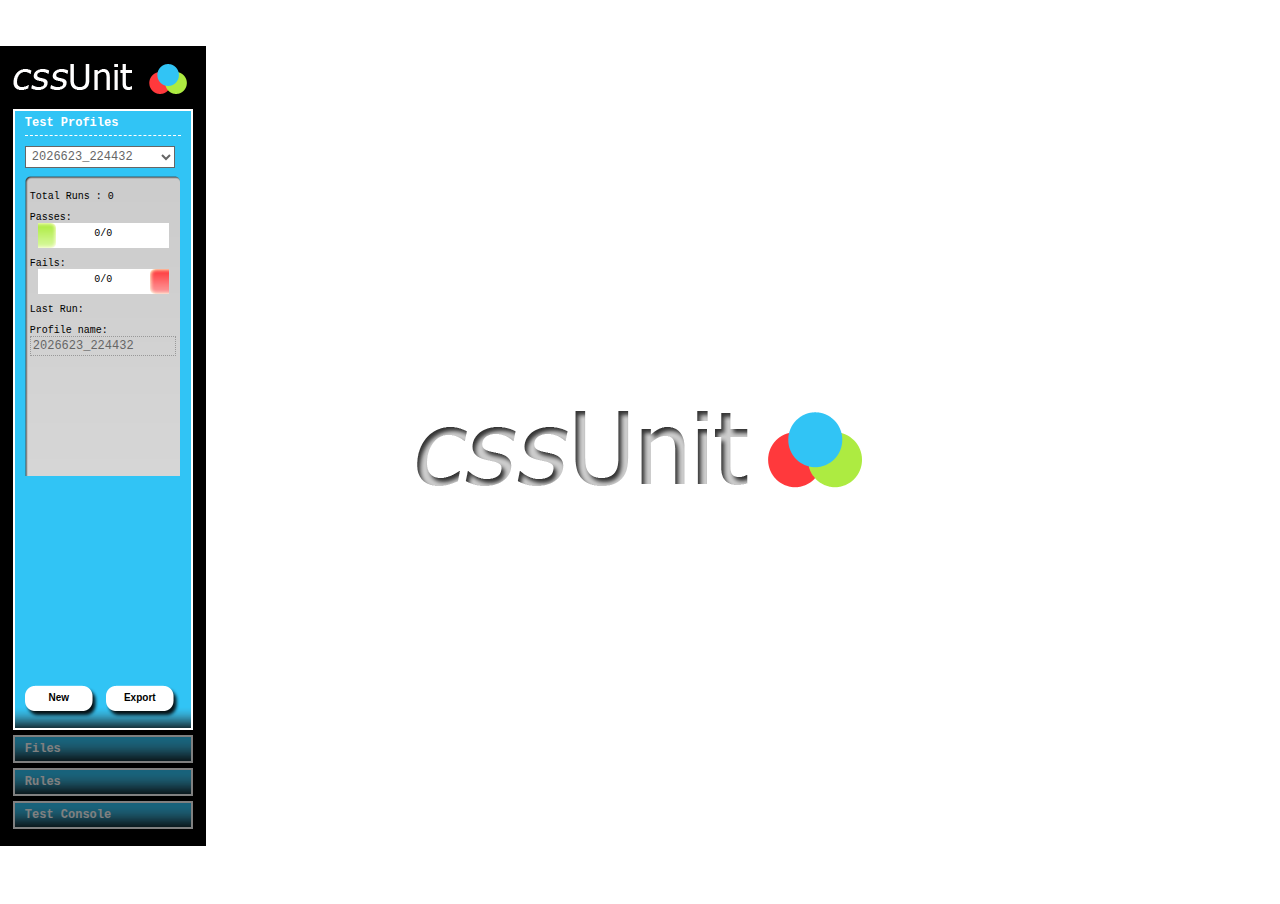
==== source/cssUnit.html @ e0a78c2e "initial upload" ====
<!DOCTYPE html PUBLIC "-//W3C//DTD XHTML 1.1//EN" "http://www.w3.org/TR/xhtml11/DTD/xhtml11.dtd"> 
	
<html xmlns="http://www.w3.org/1999/xhtml" xml:lang="en" lang="en">
<head>
	<title>CSSUnit - CSS unit tester</title>
    <link rel="shortcut icon" href="../resources/images/cssUnit/favicon.ico" >
	<link rel="stylesheet" href="../resources/css/cssUnit.css" type="text/css"/>
	<script type="text/javascript" src="../resources/js/jquery-1.3.2.min.js"></script>
    <script type="text/javascript" src="../resources/js/jquery.curCSS.bug.js"></script>
    <script type="text/javascript" src="../resources/js/jquery.rich-array-min.js"></script>
	<script type="text/javascript" src="../resources/js/jquery.easing.1.3.js"></script>
	<script type="text/javascript" src="../resources/js/jquery.delay.js"></script>
	<script type="text/javascript" src="../resources/js/jquery.identify.js"></script>
	<script type="text/javascript" src="../resources/js/jquery.color.js"></script>
    <script type="text/javascript" src="../resources/js/jquery.cookie.js"></script>
    <script type="text/javascript" src="../resources/js/jquery.json-1.2.min.js"></script>
    <script type="text/javascript" src="../resources/js/jquery.hoverScroller.js"></script>
    <script type="text/javascript" src="../resources/js/jquery.animateBgPos.js"></script>
	<script type="text/javascript" src="../resources/js/cssUnit.namespace.js"></script>
	<script type="text/javascript" src="../resources/js/cssUnit.fileManager.js"></script>
	<script type="text/javascript" src="../resources/js/cssUnit.selectors.js"></script>
	<script type="text/javascript" src="../resources/js/cssUnit.testData.js"></script>
	<script type="text/javascript" src="../resources/js/cssUnit.testRunner.js"></script>
	<script type="text/javascript" src="../resources/js/cssUnit.testProfiles.js"></script>
    <script  type="text/javascript">
		$(document).ready(function() {
			cssUnit.mainPanel();
            $(".hoverScroller").hoverScroller();
		});
	</script>
</head>

<body>
	<iframe src ="cssUnit_blank.html" width="100%" height="100%" id="testEnvironment">
		<p>Your browser does not support iframes so cssUnit will not work.</p>
	</iframe>
	<div id="cssUnit">
		<h2><img src="../resources/images/cssUnit/logo.png" /></h2>
		<ul class="mainOptions">
		    <li id="testProfiles">
				<h3>Test Profiles</h3>
				<div class="content">
				    <fieldset class="loaded">
				        <label for="testSet">Current loaded: </label>
                        <select id="testSet"></select>
				    </fieldset>
                    <div class="info hoverScroller">
                            <div class="results">Total Runs : <span id="totalRuns"></span></div>
                            <div id="passes" class="results">
                                <span>Passes:</span>
                                <span class="bar">0/0</span>
                            </div>
                            <div id="fails" class="results">
                                <span>Fails:</span>
                                <span class="bar">0/0</span>
                            </div>
                            <div class="results">Last Run: <span id="lastRun"></span></div>
                        <form class="rename">
                            <fieldset>
    				            <label for="testSetName">Profile name: </label>
                                <input type="text" id="testSetName" />
    				        </fieldset>
                        </form>
                    </div>
                    <fieldset class="lowerControls">
				        <button type="submit" id="newTestSet" class="left"><span>New</span></button>
				        <button type="submit" class="right"><span>Export<span></button>
				    </fieldset>
				</div>
			</li>
			<li>
				<h3>Files</h3>
				<div class="content">
				<form id="addFiles">
				    <input type="text" id="newFile" value="enter filename" />
				</form>
                <div id="existingFiles" class="hoverScroller"></div>
				</div>
			</li>
			<li>
				<h3>Rules</h3>
				<div class="content">
					<form id="addRules">
						<label>Add</label><input type="text" id="newRule" value="enter rule"/>
					</form>
					<div id="existingRules" class="hoverScroller">
					</div>
				</div>	
			</li>
			<li id="console">
				<h3>Test Console</h3>
				<div class="content">
					<ul id="testConsole" class="info hoverScroller"></ul>
                    <fieldset class="lowerControls">
    					<button id="runTests" class="right">Run tests</button>
                    </fieldset>
				</div>
			</li>
		</ul>
	</div>
</body>
</html>
---- resources/css/cssUnit.css ----
html, body, div, span, applet, object, iframe,
h1, h2, h3, h4, h5, h6, p, blockquote, pre,
a, abbr, acronym, address, big, cite, code,
del, dfn, em, font, img, ins, kbd, q, s, samp,
small, strike, strong, sub, sup, tt, var,
b, u, i, center,
dl, dt, dd, ol, ul, li,
fieldset, form, label, legend,
table, caption, tbody, tfoot, thead, tr, th, td  {
	
	background: transparent;
	border: 0;
	font-size: 100%;
	margin: 0;
	outline: 0;
	padding: 0;
	vertical-align: baseline;
	
}

		
html, body {
	
	height: 100%;
	width: 100%;
	
}

body {
	 overflow:hidden; 
}

		
ol, ul  {
	
	list-style: none;
	
}

		
#cssUnit {
	
	background-color: #000;
	border: 1px solid #fff;
	border-left: 0;
	height: 86%;
	-moz-border-radius: 0 10px 10px 0;
	padding: 1%;
	position: absolute;
	left: 0;
	top: 5%;
	width: 180px;
	
}

		
#cssUnit h2 {
	
	background: url(../images/cssUnit/icon_logo_static.png) no-repeat center right;
	margin-bottom: 10px;
	padding: 5px 0;
	
}

#cssUnit h2.testing {
	background: url(../images/cssUnit/icon_logo_anim.gif) no-repeat center right;
}

		
#cssUnit h2 img {
	
	height: 26px;
	width: 119px;
	
}

		
#cssUnit .mainOptions li {
	
	background: #31c4f5 url(../images/cssUnit/bg_mainOptions.png) repeat-x bottom left;
	border: 2px solid #fff;
	font-family: monospace;
	margin-bottom: 5px;
	-moz-border-radius: 10px;
	opacity: 0.5;
	padding: 5px 10px 0 10px;
	position: relative;
}

		
#cssUnit .mainOptions li h3 {
	
	color: #fff;
	cursor: pointer;
	font-size: 12px;
	font-weight: bold;
	padding-bottom: 5px;
	
}

		
#cssUnit .mainOptions li .content {
	
	border-top: 1px dashed #fff;
	display: none;
	height: 0px;
	overflow: hidden;
    position: relative;
	
}

		
#cssUnit input,
#cssUnit select {
	
	background: #fff;
	border: 1px solid #666;
	color: #666;
	font-family: monospace;
	font-size: 12px;
	margin-top: 10px;
	padding: 2px;
	width: 150px;
	
}

#cssUnit label {
	display: none;
}

		
#existingRules,
#existingFiles {
	
	overflow: hidden;
    position: absolute;
    bottom: 30px;
    top: 40px;
    width: 154px;
	
}

		
#existingRules .selectorRules,
#existingFiles .fileName {
	
	background: #ccc;
	margin-bottom: 5px;
	-moz-border-radius: 5px;
	padding: 5px;
	position: relative;
	
}

		
#existingRules .ruleSelector,
#existingFiles .fileName {
	
	display: block;
	font-size: 12px;
	font-weight: bold;
	
}

#cssUnit .remove {
	
	background: url(../images/cssUnit/icon_remove.png) no-repeat;
	cursor: pointer;
	position: absolute;
	height: 18px;
	width: 12px;
	top: 7px;
	right: 5px;
	text-indent: -10000px;
	
}

#cssUnit .remove:hover {
	background-position: top right;
}

		
#existingRules .rule {
	
	border: 1px dashed #fff;
	display: block;
	font-size: 11px;
	margin: 5px 0;
	
}

#cssUnit .info {
	background: url(../images/cssUnit/bg_infoPanel.png) no-repeat;
    -moz-border-radius: 5px;
	margin: 10px 0;
	overflow: hidden;
    padding: 5px;
    position: absolute;
    bottom: 40px;
    top: 0;
    width: 154px;
}

#cssUnit #testProfiles .info
{
    
    top: 30px;

}

#cssUnit #testProfiles .results {
    
    display: block;
    font-size: 10px;
    padding-top: 10px;
    
}

#cssUnit #testProfiles .bar
{
    -moz-border-radius: 5px;
    margin-left: 8px;
    background: #fff url(../images/cssUnit/bg_bars.png) no-repeat -270px 0;
    display: block;
    width: 131px;
    height: 20px;
    padding-top: 5px;
    text-align: center;
    vertical-align: bottom;

}

#cssUnit #testProfiles #fails .bar {
    
    background-position: 131px 0;
    
}

#cssUnit #testProfiles #lastRun {
    display: block;
}

#cssUnit #testProfiles .rename {
    margin-top: 10px;
}

#cssUnit #testProfiles .rename label {
    display: block;
    font-size: 10px;
}

#cssUnit .info input {
    width: 140px;
    background: transparent;
    border: 1px dotted #999;
    margin-top: 0;
}

#cssUnit .info input:focus {
    background: #fff;
    border: 1px solid #999;
}

#cssUnit .mainOptions #testConsole li {
	background: none;
    padding: 2px 5px;
    border: 0;
	 border-bottom: 1px dotted #000;
    font-size: 10px;
    color: #000;
}

#cssUnit .mainOptions #testConsole .pass:hover {
    /* color: #adeb41; */
    cursor : pointer;
}
#cssUnit .mainOptions #testConsole .fail:hover {
    color: #ff393c;
    cursor : pointer;
}

#cssUnit .lowerControls {
    position: absolute;
    bottom: 10px;
    left: 0;
    width: 100%;
    overflow: auto;
}

#cssUnit button {
    display: block;
    border: 0;
    background: url(../images/cssUnit/bg_button.png) no-repeat;
    cursor: pointer;
    font-size: 10px;
    font-weight: bold;
    height: 34px;
    width: 75px;
    padding: 0 7px 7px 0;
    margin: 0;
    float: right;
}

#cssUnit button.right {
}

#cssUnit button.left {
    float: left;
}

#cssUnit button:hover {
    background-position: top right;
    padding: 0 3px 7px 0;
}

#runTests {
	float: right;
}
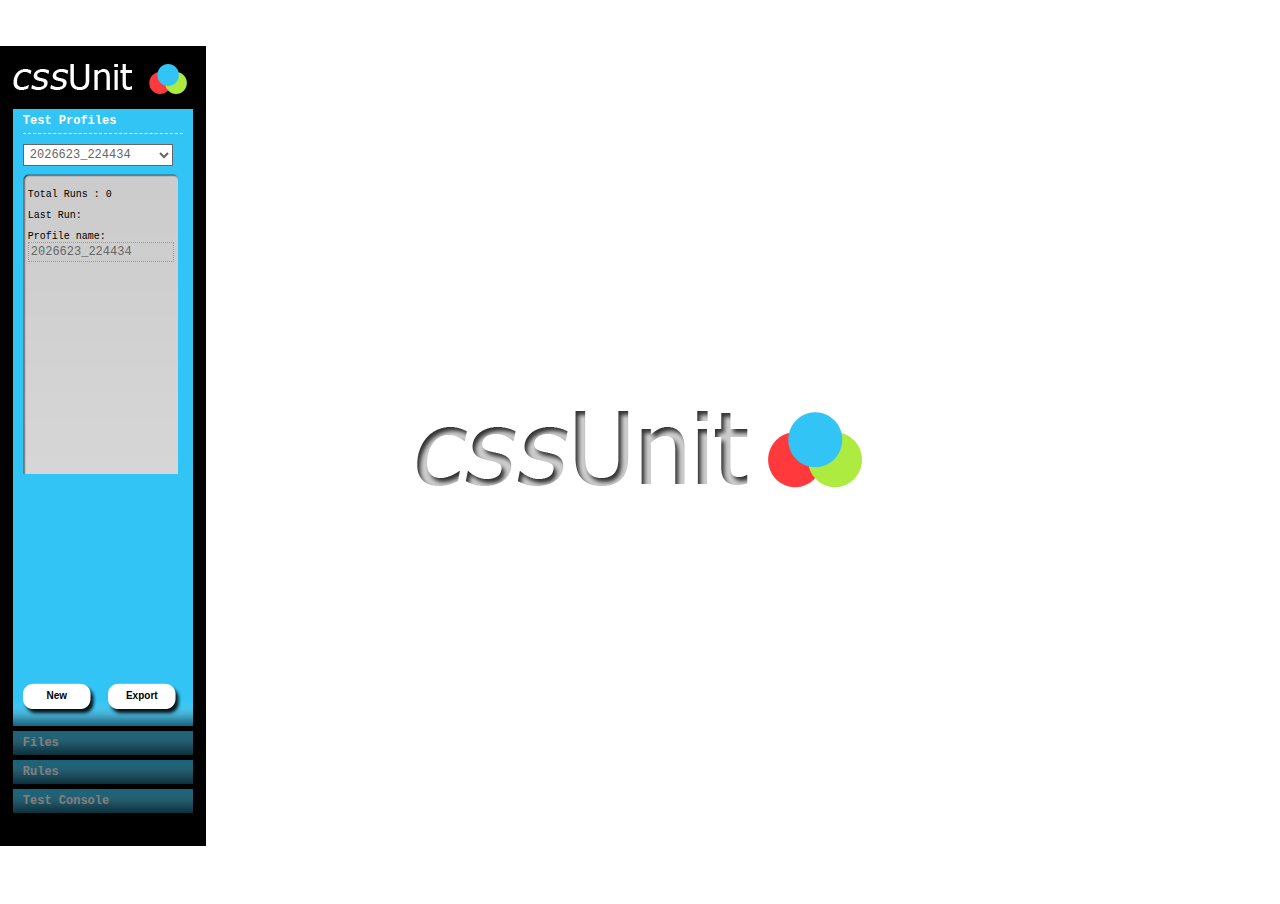
==== commit 244e04c7: "added in autoselection on filemanager field" ====
--- a/source/cssUnit.html
+++ b/source/cssUnit.html
@@ -7,7 +7,7 @@
 	<link rel="stylesheet" href="../resources/css/cssUnit.css" type="text/css"/>
 	<script type="text/javascript" src="../resources/js/jquery-1.3.2.min.js"></script>
     <script type="text/javascript" src="../resources/js/jquery.curCSS.bug.js"></script>
-    <script type="text/javascript" src="../resources/js/jquery.rich-array-min.js"></script>
+    <script type="text/javascript" src="../resources/js/jquery.rich-array.js"></script>
 	<script type="text/javascript" src="../resources/js/jquery.easing.1.3.js"></script>
 	<script type="text/javascript" src="../resources/js/jquery.delay.js"></script>
 	<script type="text/javascript" src="../resources/js/jquery.identify.js"></script>
@@ -21,6 +21,7 @@
 	<script type="text/javascript" src="../resources/js/cssUnit.selectors.js"></script>
 	<script type="text/javascript" src="../resources/js/cssUnit.testData.js"></script>
 	<script type="text/javascript" src="../resources/js/cssUnit.testRunner.js"></script>
+	<script type="text/javascript" src="../resources/js/cssUnit.testAnalyzer.js"></script>
 	<script type="text/javascript" src="../resources/js/cssUnit.testProfiles.js"></script>
     <script  type="text/javascript">
 		$(document).ready(function() {
@@ -46,6 +47,7 @@
 				    </fieldset>
                     <div class="info hoverScroller">
                             <div class="results">Total Runs : <span id="totalRuns"></span></div>
+                            <!--
                             <div id="passes" class="results">
                                 <span>Passes:</span>
                                 <span class="bar">0/0</span>
@@ -54,6 +56,7 @@
                                 <span>Fails:</span>
                                 <span class="bar">0/0</span>
                             </div>
+                            -->
                             <div class="results">Last Run: <span id="lastRun"></span></div>
                         <form class="rename">
                             <fieldset>
--- a/resources/css/cssUnit.css
+++ b/resources/css/cssUnit.css
@@ -78,10 +78,9 @@
 #cssUnit .mainOptions li {
 	
 	background: #31c4f5 url(../images/cssUnit/bg_mainOptions.png) repeat-x bottom left;
-	border: 2px solid #fff;
 	font-family: monospace;
 	margin-bottom: 5px;
-	-moz-border-radius: 10px;
+	-moz-border-radius: 4px;
 	opacity: 0.5;
 	padding: 5px 10px 0 10px;
 	position: relative;
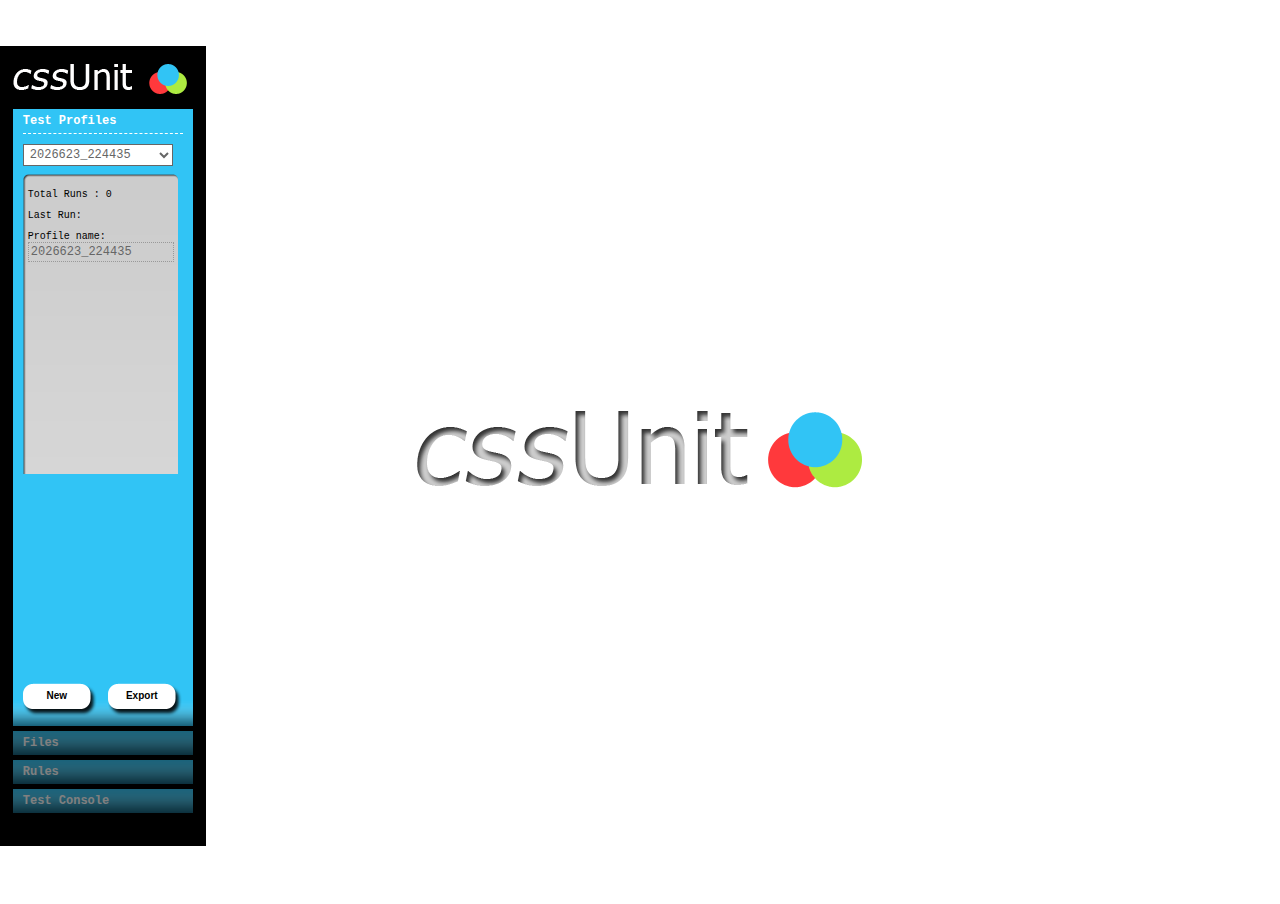
==== commit c0ec3071: "fixed bug where color codes were being calculated incorrectly" ====
--- a/source/cssUnit.html
+++ b/source/cssUnit.html
@@ -1,3 +1,12 @@
+<!--
+ * cssUnit v0.2
+ * http://www.trisis.co.uk/cssUnit/
+ *
+ * Copyright (c) 2009 Simon Kenyon Shepard
+ * Dual licensed under the MIT and GPL licenses.
+ * http://www.trisis.co.uk/cssUnit/
+ *
+ -->
 <!DOCTYPE html PUBLIC "-//W3C//DTD XHTML 1.1//EN" "http://www.w3.org/TR/xhtml11/DTD/xhtml11.dtd"> 
 	
 <html xmlns="http://www.w3.org/1999/xhtml" xml:lang="en" lang="en">
